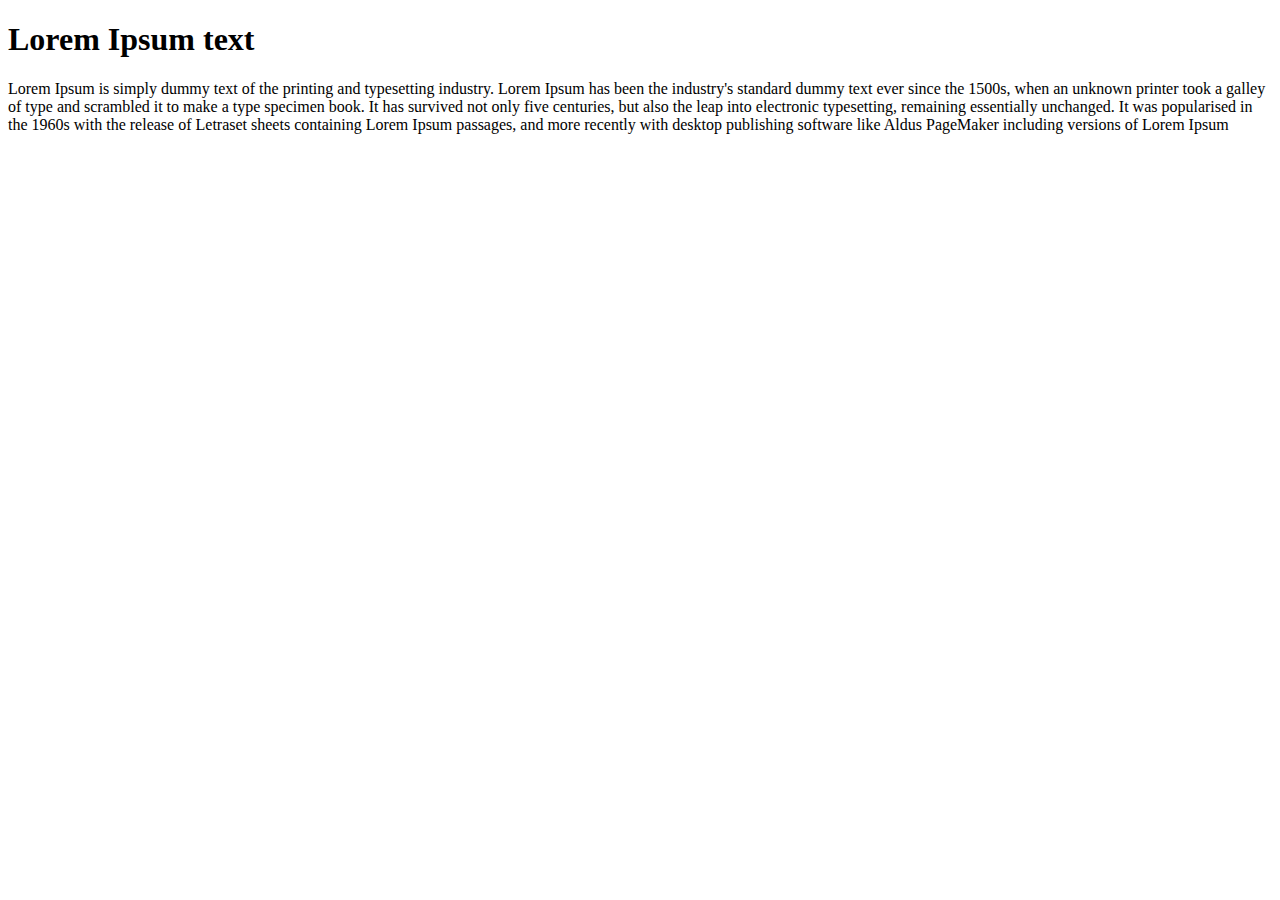
==== css/index.html @ 2bb437f5 "Add simple page for css styles" ====
<!DOCTYPE html> 
<html>
	<head>
		<title>web page</title>
		<link rel="stylesheet" href="style.css">
	</head>
	<body>
	<h1>Lorem Ipsum text</h1>
		<p>Lorem Ipsum is simply dummy text of the printing and typesetting industry. Lorem Ipsum has been the industry's standard dummy text ever since the 1500s, when an unknown printer took a galley of type and scrambled it to make a type specimen book. It has survived not only five centuries, but also the leap into electronic typesetting, remaining essentially unchanged. It was popularised in the 1960s with the release of Letraset sheets containing Lorem Ipsum passages, and more recently with desktop publishing software like Aldus PageMaker including versions of Lorem Ipsum</p>
	</body>
</html>
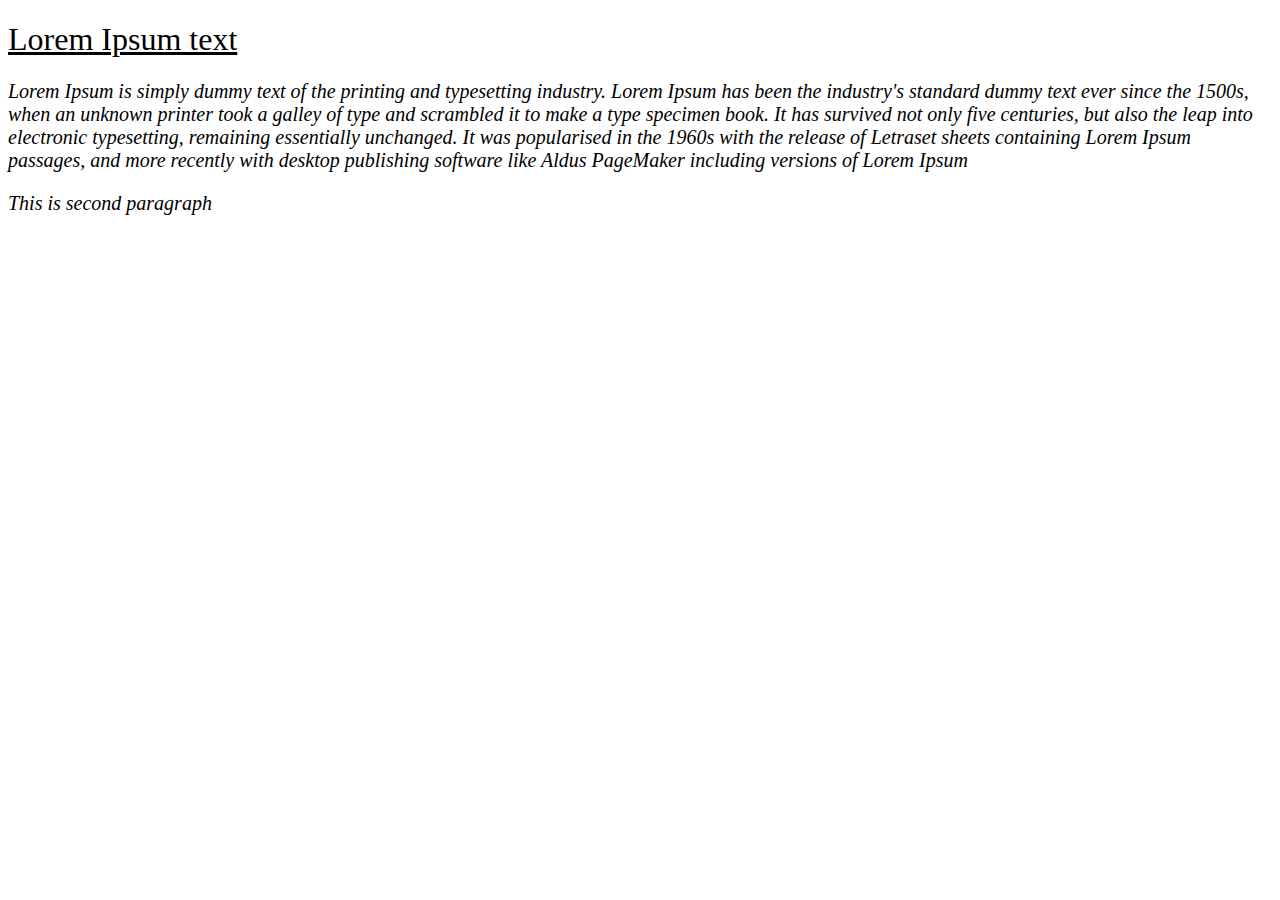
==== commit 8c98dcde: "update file" ====
--- a/css/index.html
+++ b/css/index.html
@@ -5,7 +5,12 @@
 		<link rel="stylesheet" href="style.css">
 	</head>
 	<body>
+	
+	<div>
 	<h1>Lorem Ipsum text</h1>
 		<p>Lorem Ipsum is simply dummy text of the printing and typesetting industry. Lorem Ipsum has been the industry's standard dummy text ever since the 1500s, when an unknown printer took a galley of type and scrambled it to make a type specimen book. It has survived not only five centuries, but also the leap into electronic typesetting, remaining essentially unchanged. It was popularised in the 1960s with the release of Letraset sheets containing Lorem Ipsum passages, and more recently with desktop publishing software like Aldus PageMaker including versions of Lorem Ipsum</p>
+		
+		<p>This is second paragraph</p>
+		</div>
 	</body>
 </html>--- a/css/style.css
+++ b/css/style.css
@@ -0,0 +1,10 @@
+h1{
+	font-weight:normal;
+	text-decoration:underline;
+}
+
+p{
+	font-size:20px;
+	font-style:italic;
+	
+}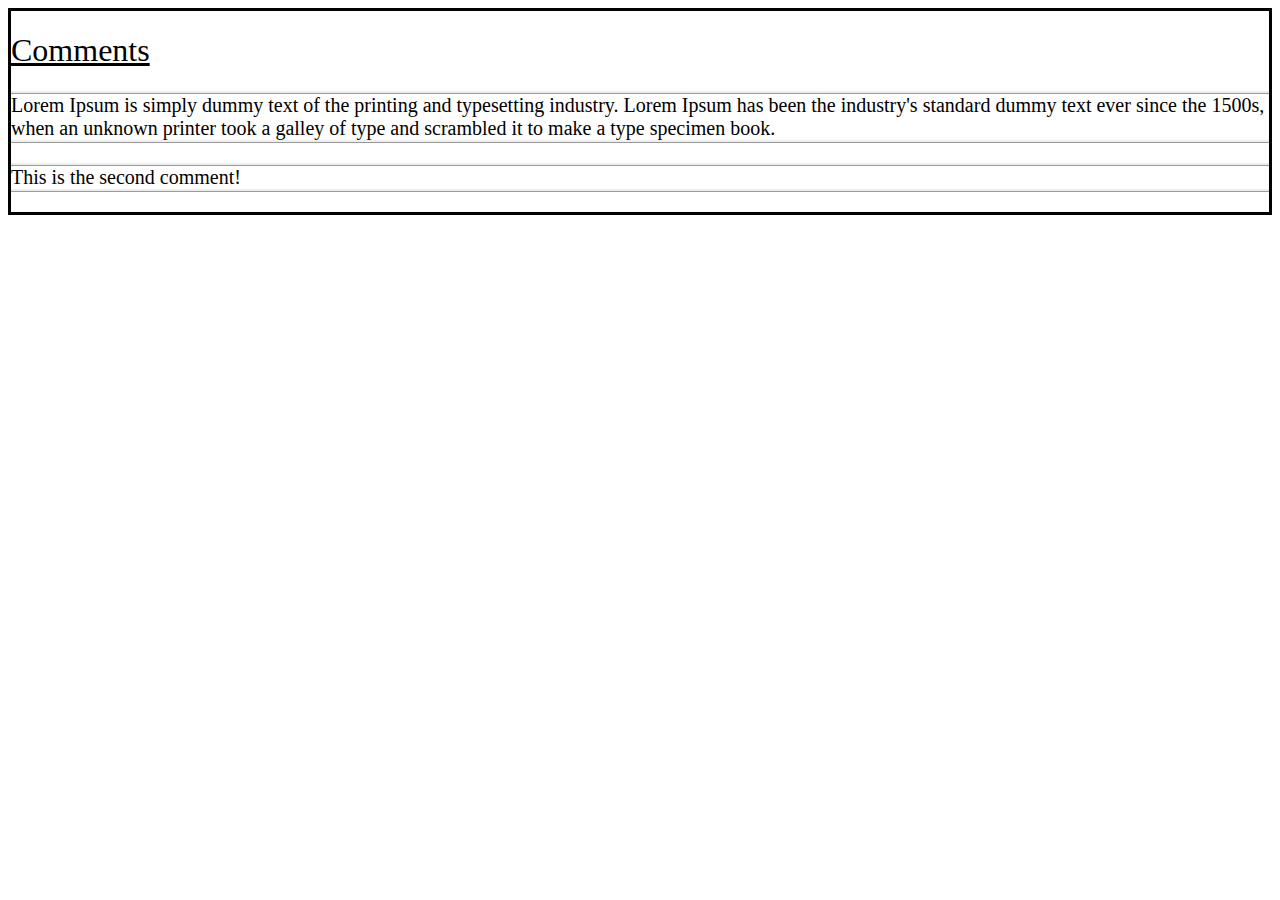
==== commit b1fe664c: "update file" ====
--- a/css/index.html
+++ b/css/index.html
@@ -7,10 +7,10 @@
 	<body>
 	
 	<div>
-	<h1>Lorem Ipsum text</h1>
-		<p>Lorem Ipsum is simply dummy text of the printing and typesetting industry. Lorem Ipsum has been the industry's standard dummy text ever since the 1500s, when an unknown printer took a galley of type and scrambled it to make a type specimen book. It has survived not only five centuries, but also the leap into electronic typesetting, remaining essentially unchanged. It was popularised in the 1960s with the release of Letraset sheets containing Lorem Ipsum passages, and more recently with desktop publishing software like Aldus PageMaker including versions of Lorem Ipsum</p>
+	<h1>Comments</h1>
+		<p>Lorem Ipsum is simply dummy text of the printing and typesetting industry. Lorem Ipsum has been the industry's standard dummy text ever since the 1500s, when an unknown printer took a galley of type and scrambled it to make a type specimen book.</p>
 		
-		<p>This is second paragraph</p>
+		<p>This is the second comment!</p>
 		</div>
 	</body>
 </html>--- a/css/style.css
+++ b/css/style.css
@@ -1,10 +1,20 @@
+
+
 h1{
 	font-weight:normal;
 	text-decoration:underline;
 }
 
+div{
+		border-style:solid;
+}	
+
 p{
-	font-size:20px;
-	font-style:italic;
+	/* font:italic bold 20px georgia, serif; */
 	
+	font:20px georgia, serif;
+	border-style:ridge;  /*someother values groove, inset, outset   */
+	border-left-style:hidden;
+	border-right-style:hidden;
+ 
 }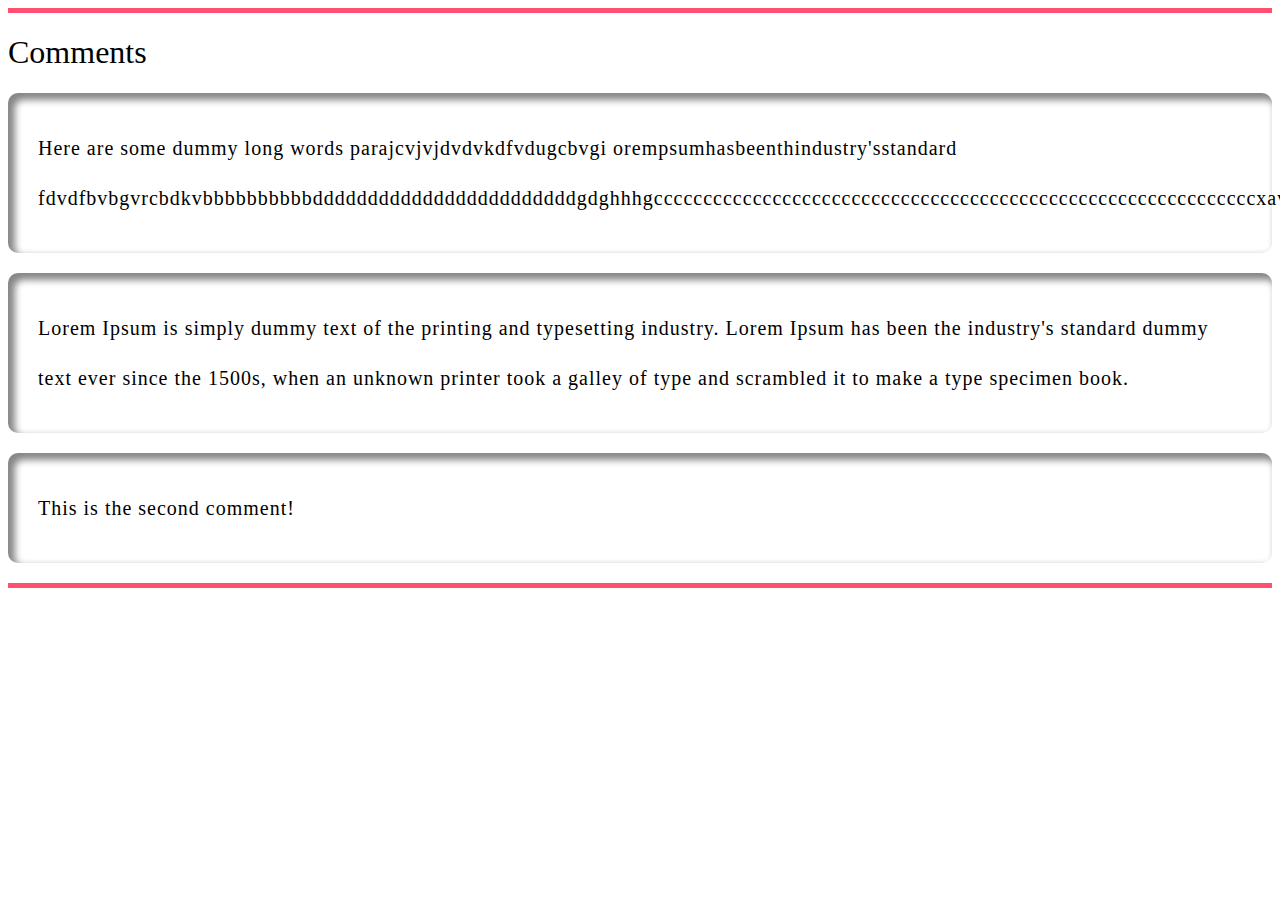
==== commit 689788b7: "Add para with long words" ====
--- a/css/index.html
+++ b/css/index.html
@@ -8,6 +8,8 @@
 	
 	<div>
 	<h1>Comments</h1>
+		<p>Here are some dummy long words parajcvjvjdvdvkdfvdugcbvgi    orempsumhasbeenthindustry'sstandard fdvdfbvbgvrcbdkvbbbbbbbbbbddddddddddddddddddddddddgdghhhgcccccccccccccccccccccccccccccccccccccccccccccccccccccccccccccxavxavxavxjaxsfywlicdgvgsydfskfsb</p>
+		
 		<p>Lorem Ipsum is simply dummy text of the printing and typesetting industry. Lorem Ipsum has been the industry's standard dummy text ever since the 1500s, when an unknown printer took a galley of type and scrambled it to make a type specimen book.</p>
 		
 		<p>This is the second comment!</p>
--- a/css/style.css
+++ b/css/style.css
@@ -2,19 +2,39 @@
 
 h1{
 	font-weight:normal;
-	text-decoration:underline;
+	
 }
 
 div{
-		border-style:solid;
+	border-style:solid;
+	border-color:rgb(255,80,112);
+	border-width:5px;
+	border-left-style:hidden;
+	border-right-style:hidden;
+	
+
 }	
 
 p{
+	padding:30px;
 	/* font:italic bold 20px georgia, serif; */
 	
 	font:20px georgia, serif;
-	border-style:ridge;  /*someother values groove, inset, outset   */
-	border-left-style:hidden;
-	border-right-style:hidden;
+	border-style:double;  /*someother values groove, inset, outset   */
+	border-width:10px 15px 10px 15px;
+	border-color:rgb(160,180,180) rgb(200,220,220);
+	
+	border-top-left-radius:20px;
+	border-top-right-radius:120px;
+	border-bottom-left-radius:120px;
+	border-bottom-right-radius:20px;
+
+	border-radius:10px;
+	box-shadow: 5px 5px 7px 2px #878787 inset; /*inset shows shadow inside the box*/
+	border:0;
+	
+	/*letter spacing and line height */
+	letter-spacing:1px;
+	line-height:50px;
  
 }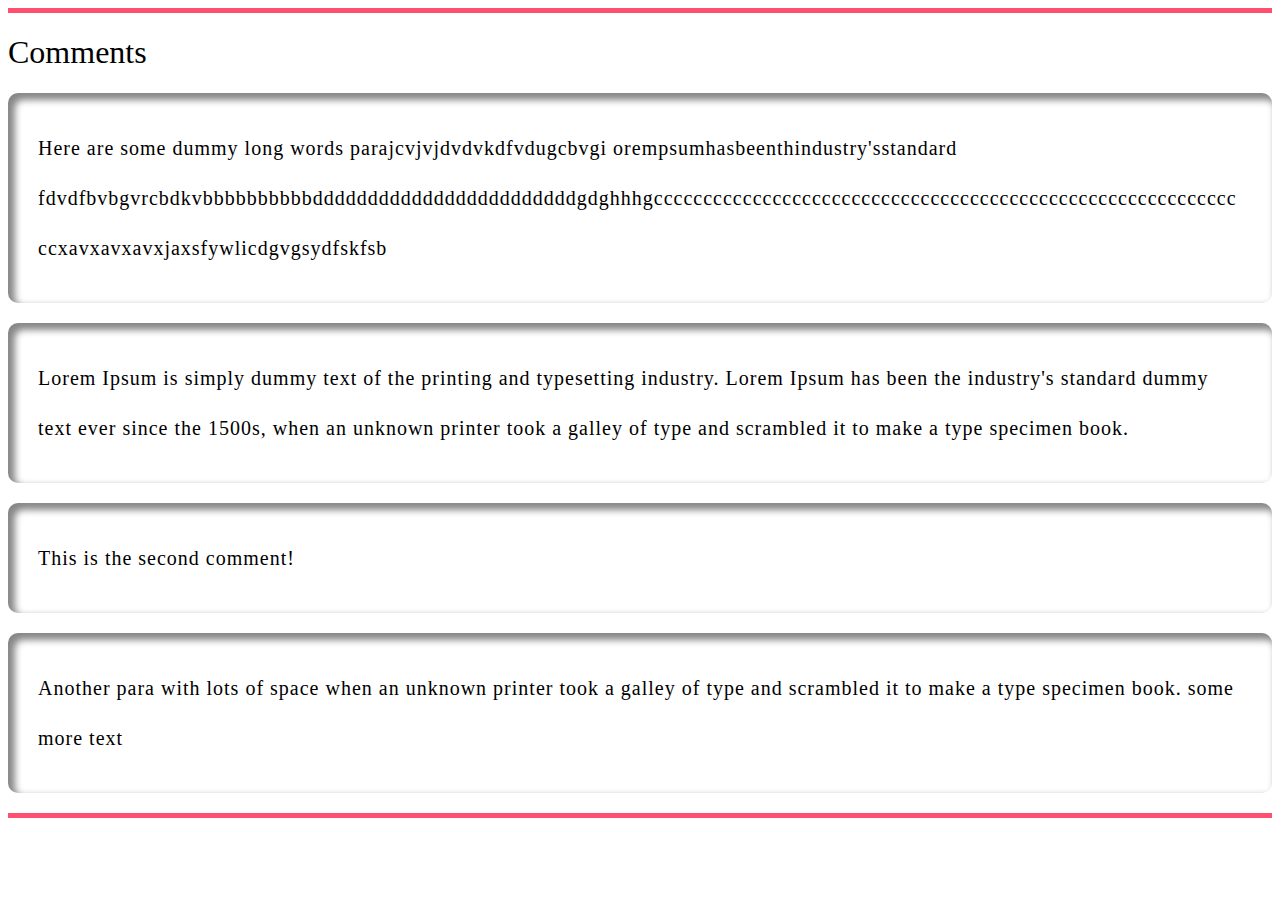
==== commit 094ba4e9: "Add para for white space" ====
--- a/css/index.html
+++ b/css/index.html
@@ -13,6 +13,17 @@
 		<p>Lorem Ipsum is simply dummy text of the printing and typesetting industry. Lorem Ipsum has been the industry's standard dummy text ever since the 1500s, when an unknown printer took a galley of type and scrambled it to make a type specimen book.</p>
 		
 		<p>This is the second comment!</p>
+		
+		<p>Another para with lots of space
+		
+		
+		
+	    when an unknown printer took a galley of 
+		type and scrambled it to make a type specimen book.
+		
+		some more text </p>
+		
+		
 		</div>
 	</body>
 </html>--- a/css/style.css
+++ b/css/style.css
@@ -37,4 +37,10 @@
 	letter-spacing:1px;
 	line-height:50px;
  
+	/*word-wrap*/
+	
+	word-wrap:break-word; /*word wrap breaks the word to the next line if its too long,
+							otherwise if we haven't used this property it continues to
+							print in the same line and goes off page */
+ 
 }